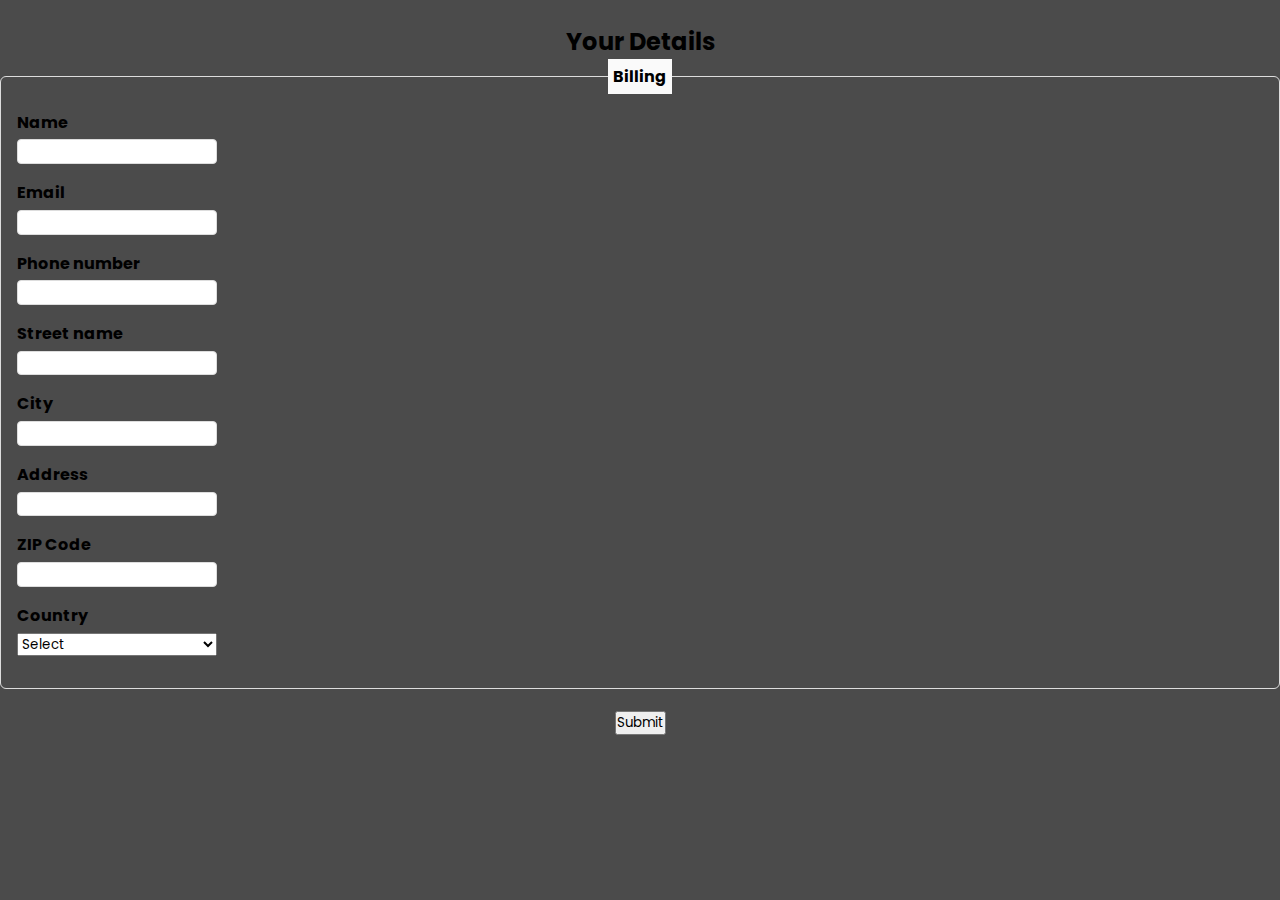
==== checkout.html @ 69575802 "Update checkout.html" ====
<!DOCTYPE html>
<html lang="en">
<head>
  <meta charset="UTF-8">
  <meta http-equiv="X-UA-Compatible" content="IE=edge">
  <meta name="viewport" content="width=device-width, initial-scale=1.0">
  <title>Checkout</title>
  <link rel="stylesheet" href="css/style.css">
  <script  src="js/script.js"></script>
  <script>
    !function(){var analytics=window.analytics=window.analytics||[];if(!analytics.initialize)if(analytics.invoked)window.console&&console.error&&console.error("Segment snippet included twice.");else{analytics.invoked=!0;analytics.methods=["trackSubmit","trackClick","trackLink","trackForm","pageview","identify","reset","group","track","ready","alias","debug","page","once","off","on","addSourceMiddleware","addIntegrationMiddleware","setAnonymousId","addDestinationMiddleware"];analytics.factory=function(e){return function(){var t=Array.prototype.slice.call(arguments);t.unshift(e);analytics.push(t);return analytics}};for(var e=0;e<analytics.methods.length;e++){var key=analytics.methods[e];analytics[key]=analytics.factory(key)}analytics.load=function(key,e){var t=document.createElement("script");t.type="text/javascript";t.async=!0;t.src="https://cdn.segment.com/analytics.js/v1/" + key + "/analytics.min.js";var n=document.getElementsByTagName("script")[0];n.parentNode.insertBefore(t,n);analytics._loadOptions=e};analytics._writeKey="r93cYwzyqfVNh1wTl2UQrNORCYMdAfAH";;analytics.SNIPPET_VERSION="4.15.3";
    analytics.load("r93cYwzyqfVNh1wTl2UQrNORCYMdAfAH");
    analytics.page();
    }}();
  </script>
  <style>
   #checkout-page{
    text-align: center;
    font-size: medium;
   }
   #fieldset-billing{
    font-size: medium;
    text-decoration-color: blue;
   }

    #checkout-order-form {
	margin: 1.5em 0;
}

#checkout-order-form fieldset {
	border: 1px solid #ddd;
	border-radius: 6px;
	padding: 1em;
	margin-bottom: 1.3em;
}

#checkout-order-form legend {
	padding: 0.3em;
	background: #fafafa;
	font-weight: bold;
}

#checkout-order-form div {
	margin-bottom: 1em;
}

#checkout-order-form label {
	display: block;
	font-weight: bold;
	margin-bottom: 0.3em;
	text-align: left;
}

#checkout-order-form input[type="text"] {
	width: 200px;
	display: block;
	background: #fff;
	border: 1px solid #ddd;
	border-radius: 4px;
	padding: 0.1em;
}

#checkout-order-form select {
	width: 200px;
	display: block;
}

.message {
	display: block;
	margin: 0.5em 0;
	color: red;
}

#user-details {
	margin: 1.5em 0;
}

#user-details > h2 {
	text-align: center;
	font-size: 2em;
}

#user-details-content {
	margin: 1.5em 0;
	padding: 1em;
	border: 1px solid #ddd;
	border-radius: 6px;
	overflow: hidden;
}

#user-details-content .detail {
	float: left;
	width: 46%;
}

#user-details-content .detail.right {
	float: right;
}

#user-details-content .detail > h2 {
	text-align: center;
	font-size: 1.6em;
	margin-bottom: 0.5em;
}

#user-details-content ul {
	margin: 0 0 1em 0;
	padding: 0;
	list-style: none;
}

#user-details-content li {
	display: block;
	margin-bottom: 0.5em;
	padding-bottom: 0.3em;
	border-bottom: 1px solid #ddd;
}

#paypal-form {
	margin: 1.5em 0;
}

  </style>
  

</head>
<body id="checkout-page">
  <div id="cart-disp">

  </div>
  <form  name="form" onsubmit="identify(event)"  id="checkout-order-form" method="post">
    <h2>Your Details</h2>
    
    <fieldset id="fieldset-billing">
      <legend>Billing</legend>
      <div>
        <label for="name">Name</label>
        <input type="text" name="name" id="name" data-type="string" data-message="This field cannot be empty" required/>
      </div>
      <div>
        <label for="email">Email</label>
        <input type="text" name="email" id="email" data-type="expression" data-message="Not a valid email address" required/>
      </div>
      <div>
        <label for="phone">Phone number</label>
        <input type="text" name="phone" id="phone" data-type="number" data-message="Not a valid Number" required />
      </div>
	<div>
        <label for="street">Street name</label>
        <input type="text" name="street" id="street" data-type="string" data-message="This field cannot be empty" required />
      </div>
      <div>
        <label for="city">City</label>
        <input type="text" name="city" id="city" data-type="string" data-message="This field cannot be empty" required />
      </div>
      <div>
        <label for="state">Address</label>
        <input type="text" name="state" id="state" data-type="string" data-message="This field cannot be empty" required />
      </div>
      <div>
        <label for="zip">ZIP Code</label>
        <input type="text" name="zip" id="zip" data-type="string" data-message="This field cannot be empty" required/>
      </div>
      <div>
        <label for="country">Country</label>
        <select name="country" id="country" data-type="string" data-message="This field cannot be empty">
          <option value="">Select</option>
          <option value="De">Denmark</option>
          <option value="IN">India</option>
        </select>
      </div>
    </fieldset>
    <p> <input type="button" id="submit-order"  value="Submit" onclick="submitForm()" class="btn" /></p>
    

  </form>
 
  <br><br>
  <script type="text/javascript">
   function validateForm(){
    var name = document.forms["form"]["name"].value;
    var email = document.forms["form"]["email"].value;
    var phone = document.forms["form"]["phone"].value;
    var zip= document.forms["form"]["zip"].value;
     // Validate name field
     if (name == "") {
        alert("Please enter your name.");
        return false;
      }

      // Validate email field
      if (email == "") {
        alert("Please enter your email address.");
        return false;
      } else {
        // Regular expression to validate email format
        var emailRegex = /^\w+([\.-]?\w+)*@\w+([\.-]?\w+)*(\.\w{2,3})+$/;
        if (!email.match(emailRegex)) {
          alert("Please enter a valid email address.");
          return false;
        }
      }

      // Validate phone field
      if (phone == "") {
        alert("Please enter your 10 digit phone number.");
        return false;
      } else if (phone.length < 10 || phone.length >10 ) {
        alert("Not a Valid Number.");
        return false;
      }

       //validate zip code
      if(zip==""){
      alert("Please enter your pin code.");
      return false;
       }
    else if(zip.length<6 || zip.length>6)
      {
        alert("Please enter valid pin code.");
        return(false);
      }
      
      return true;
    }
    
    function submitForm() {
			if (validateForm()) {
  var name = document.getElementById("name").value;
  var email = document.getElementById("email").value;
  var phone= document.getElementById("phone").value;
  var street= document.getElementById("street").value;
  var city= document.getElementById("city").value;
  var state= document.getElementById("state").value;
  var zip= document.getElementById("zip").value;
  var country=document.getElementById("country").value;
// Store form data in local storage
  localStorage.setItem("name", name);
  localStorage.setItem("email", email);
  localStorage.setItem("phone", phone);
  localStorage.setItem("street", street);				
  localStorage.setItem("city", city);
  localStorage.setItem("state", state);
  localStorage.setItem("zip", zip);
  localStorage.setItem("country", country);
  analytics.identify(51237,{
      email:email, 
      name:name,
      phone:phone,
      address:{
	        street:street,
	        city:city,
	        state:state,
                zip:zip,
                country:country
              },
            
            });

            analytics.track('Form Submitted', {
                type: "Lead Generation",
            });

  // Redirect to next page
  window.location.href = "order.html";
      }
    }
// Segment tracking code
    // function identify(e)
    // {
    //   e.preventDefault();
    //   var form= e.target;
    //   var name = form["name"].value;
    //   var email= form["email"].value;
    //   var phone= form["phone"].value;
    //   var city= form ["city"].value;
    //   var address = form ["address"].value;
    //   var zip = form ["zip"].value;
    //   var country = form["country"].value;

     
    //       }
     
  </script>

  
  <!--script type="text/javascript">
          /*document.getElementById("checkout-order-form").addEventListener("submit", function(event) {
    event.preventDefault(); // prevent form submission
  
    // Get form data
    var name = document.getElementById("name").value;
    var email = document.getElementById("email").value;
    var phone= document.getElementById("phone").value;
    var city= document.getElementById("city").value;
    var address= document.getElementById("address").value;
    var zip= document.getElementById("zip").value;
  
    // Store form data in local storage
    localStorage.setItem("name", name);
    localStorage.setItem("email", email);
    localStorage.setItem("phone", phone);
    localStorage.setItem("city", city);
    localStorage.setItem("address", address);
    localStorage.setItem("zip", zip);
    // Redirect to next page
    window.location.href = "order.html";
  });*/
  </script!-->
  
</div>

</body>
</html>
---- css/style.css ----
@import url('https://fonts.googleapis.com/css2?family=Poppins:wght@200;300;400;500;600;700;800;900&display=swap');

*{
  font-family: 'Poppins', sans-serif;
  margin: 0;
  padding: 0;
  box-sizing: border-box;
}

body{
  background-color:#4b4b4b;
}

header{
  position: fixed;
  top: 0;
  left: 0;
  width: 100%;
  z-index: 99;
  background-color: #ff4757;
}

.nav{
  max-width: 1200px;
  margin: auto;
  width: 100%;
  height: 50px;
  display: flex;
  justify-content: space-between;
  align-items: center;
}

.logo{
  font-size: 1.1rem;
  font-weight: 500;
  text-decoration: none;
  text-transform: uppercase;
  color:#ffffff;
}

.box{
  color:white;
  width: 30px;
  height: 30px;
  text-align: center;
  position: relative;
}

.cart-count{
  position: absolute;
  background-color: #2f3542;
  top: -5px;
  right: 0;
  padding: 3px;
  height: 20px;
  width: 20px;
  line-height:20px ;
  border-radius: 50%;
  z-index: 99;
}

#cart-icon{
  font-size: 1.5rem;
  cursor: pointer;
  padding-top: 10px;
}

img{
  width: 100%;
}

.container{
  max-width: 1200px;
  padding: 4rem;
  margin: auto;
  width: 100%;
}

h2.title{
  font-size: 1.1rem;
  font-weight: 500;
  margin-bottom: 1.5rem;
  color:#ffffff;
}

.shop-content{
  display: grid;
  grid-template-columns: repeat(auto-fit,minmax(220px,auto));
  gap:1.5rem;
  justify-content: center;
  align-content: center;
}

.food-box{
  position: relative;
  background-color: #fff;
  padding: 10px;
  box-shadow: 0 1px 4px rgba(40, 37, 37, 0.1);
  border-radius: 3px;
}

.pic{
  overflow: hidden;
}

.pic:hover img{
transform: scale(1.5);
}

.food-img{
  transition: 0.4s;
  aspect-ratio: 1/1;
  object-fit: cover;
}

.food-title{
  font-size: 1rem;
  font-weight: 600;
  color:#ff6348;
}

.food-price{
  font-weight:500 ;
}

.add-cart{
  position: absolute;
  bottom: 0;
  right: 0;
  background-color: #2ed573;
  color:white;
  padding: 10px;
  font-size: 1.1rem;
  cursor: pointer;
  transition: 0.5s;
}

.add-cart:hover{
  background-color:rgba(255, 0, 0, 0.786);
}
  

.cart{
  position: fixed;
  top: 0;
  right: -100%;
  width: 400px;
  height: 100vh;
  overflow-y: auto;
  overflow-x: hidden;
  padding: 20px;
  background-color: white;
  box-shadow: 0 1px 4px rgba(40, 37, 37, 0.1);
  z-index: 100;
}

.cart-active{
  right:0;
  transition: 0.5s;
}

.cart-title{
  text-align: center;
  font-size: 1.5rem;
  font-weight: 500;
  margin-bottom: 1rem;
  padding-bottom:20px ;
  border-bottom: 1px solid rgba(0,0,0,0.1);
}

.cart-box{
  display: grid;
  grid-template-columns: 32% 50% 18%;
  align-items: center;
  gap: 1rem;
  margin-top: 1rem;
  border-bottom: 1px solid rgba(0,0,0,0.1);
  padding-bottom: 10px;
}

.cart-img{
  width: 75px;
  height: 75px;
  object-fit: cover;
  border:2px solid  rgba(0,0,0,0.1);
  padding: 5px;
}
.detail-box{
  display: grid;
  row-gap: 0.5rem;  
}

.price-box{
  display: flex;
    justify-content: space-between; 
}

.cart-food-title{
   font-size: 1rem;
   text-transform: uppercase;
   color:#ff6348;
   font-weight: 500;
}

.cart-price{
  font-weight: 500;
}

.cart-quantity{
  border:1px solid rgba(0,0,0,0.1);
  outline:none ;
  width: 2.4rem;
  text-align: center;
  font-size: 1rem;
}

.cart-remove{
  font-size: 24px;
  color:red;
  cursor: pointer;
}

.total{
  display: flex;
  justify-content: flex-end;
  margin-top: 1.5rem;
}

.total-title{
  font-size: 1rem;
  font-weight: 600;
}

.total-price{
  margin-left: 0.5rem;
}

.btn-buy{
  padding: 12px 20px;
  background-color:#2f3542;
  color:#fff;
  border: none;
  font-size: 1rem;
  font-weight: 500;
  cursor: pointer;
}

#cart-close{
  position: absolute;
  top: 1rem;
  right: 0.8rem;
  font-size: 2rem;
  cursor: pointer;
}

#checkout-page{
  text-align: center;
  font-size: medium;
 }
 #fieldset-billing{
  font-size: medium;
  text-decoration-color: blue;
 }

  #checkout-order-form {
margin: 1.5em 0;
}

#checkout-order-form fieldset {
border: 1px solid #ddd;
border-radius: 6px;
padding: 1em;
margin-bottom: 1.3em;
}

#checkout-order-form legend {
padding: 0.3em;
background: #fafafa;
font-weight: bold;
}

#checkout-order-form div {
margin-bottom: 1em;
}

#checkout-order-form label {
display: block;
font-weight: bold;
margin-bottom: 0.3em;
text-align: left;
}

#checkout-order-form input[type="text"] {
width: 200px;
display: block;
background: #fff;
border: 1px solid #ddd;
border-radius: 4px;
padding: 0.1em;
}

#checkout-order-form select {
width: 200px;
display: block;
}

.message {
display: block;
margin: 0.5em 0;
color: red;
}

#user-details {
margin: 1.5em 0;
}

#user-details > h2 {
text-align: center;
font-size: 2em;
}

#user-details-content {
margin: 1.5em 0;
padding: 1em;
border: 1px solid #ddd;
border-radius: 6px;
overflow: hidden;
}

#user-details-content .detail {
float: left;
width: 46%;
}

#user-details-content .detail.right {
float: right;
}

#user-details-content .detail > h2 {
text-align: center;
font-size: 1.6em;
margin-bottom: 0.5em;
}

#user-details-content ul {
margin: 0 0 1em 0;
padding: 0;
list-style: none;
}

#user-details-content li {
display: block;
margin-bottom: 0.5em;
padding-bottom: 0.3em;
border-bottom: 1px solid #ddd;
}
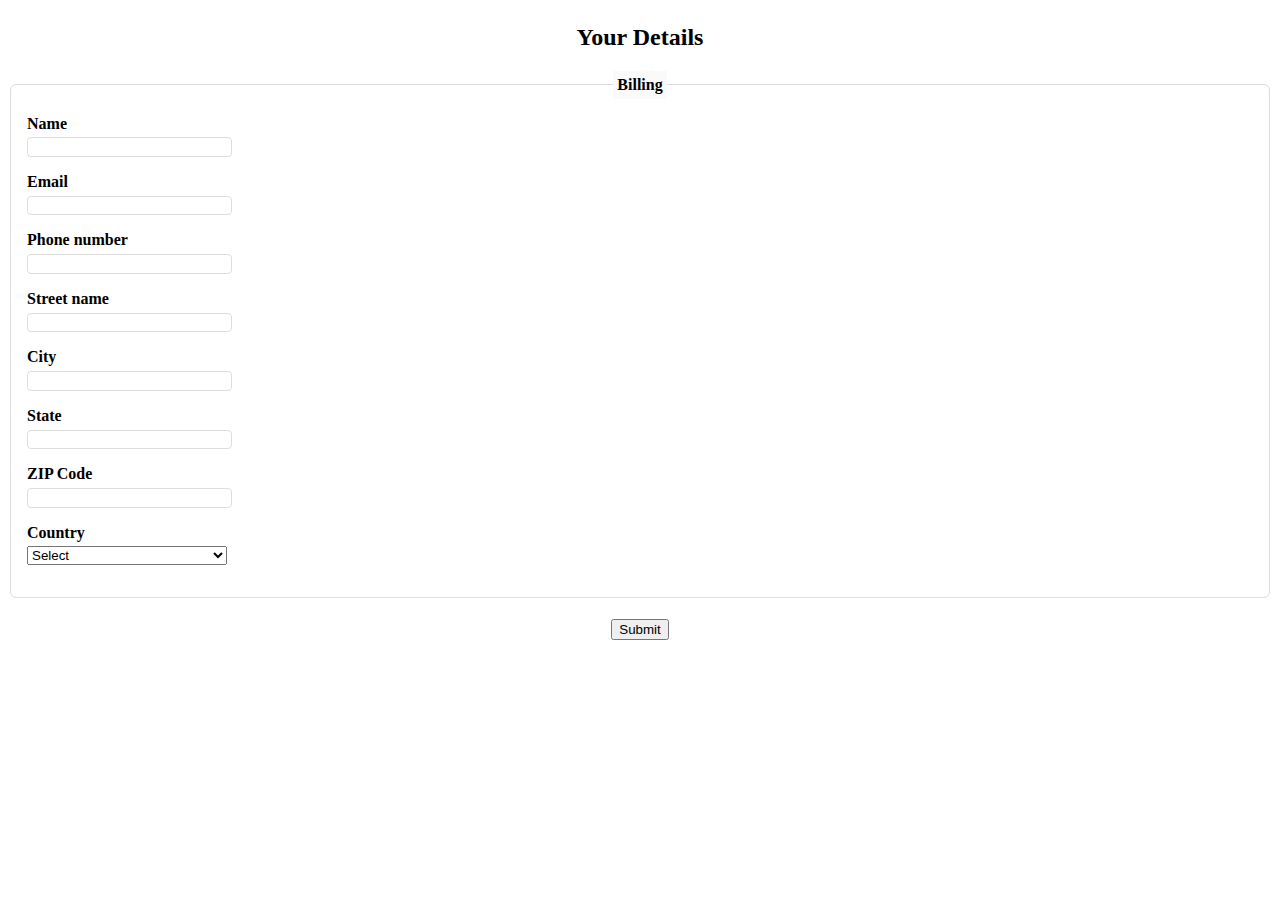
==== commit 662d0ffd: "Update checkout.html" ====
--- a/checkout.html
+++ b/checkout.html
@@ -5,7 +5,6 @@
   <meta http-equiv="X-UA-Compatible" content="IE=edge">
   <meta name="viewport" content="width=device-width, initial-scale=1.0">
   <title>Checkout</title>
-  <link rel="stylesheet" href="css/style.css">
   <script  src="js/script.js"></script>
   <script>
     !function(){var analytics=window.analytics=window.analytics||[];if(!analytics.initialize)if(analytics.invoked)window.console&&console.error&&console.error("Segment snippet included twice.");else{analytics.invoked=!0;analytics.methods=["trackSubmit","trackClick","trackLink","trackForm","pageview","identify","reset","group","track","ready","alias","debug","page","once","off","on","addSourceMiddleware","addIntegrationMiddleware","setAnonymousId","addDestinationMiddleware"];analytics.factory=function(e){return function(){var t=Array.prototype.slice.call(arguments);t.unshift(e);analytics.push(t);return analytics}};for(var e=0;e<analytics.methods.length;e++){var key=analytics.methods[e];analytics[key]=analytics.factory(key)}analytics.load=function(key,e){var t=document.createElement("script");t.type="text/javascript";t.async=!0;t.src="https://cdn.segment.com/analytics.js/v1/" + key + "/analytics.min.js";var n=document.getElementsByTagName("script")[0];n.parentNode.insertBefore(t,n);analytics._loadOptions=e};analytics._writeKey="r93cYwzyqfVNh1wTl2UQrNORCYMdAfAH";;analytics.SNIPPET_VERSION="4.15.3";
@@ -154,7 +153,7 @@
         <input type="text" name="city" id="city" data-type="string" data-message="This field cannot be empty" required />
       </div>
       <div>
-        <label for="state">Address</label>
+        <label for="state">State</label>
         <input type="text" name="state" id="state" data-type="string" data-message="This field cannot be empty" required />
       </div>
       <div>
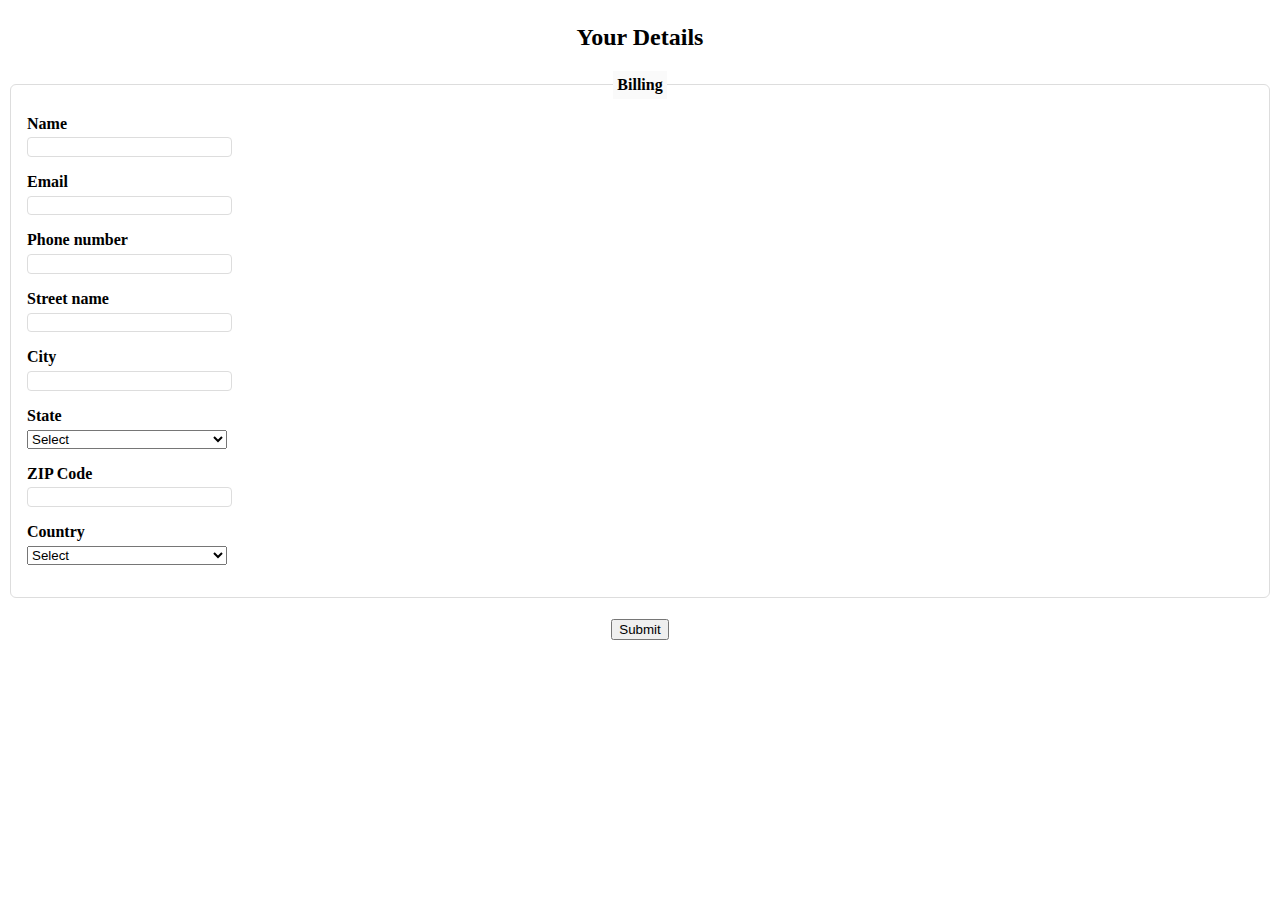
==== commit 529713b1: "Update checkout.html" ====
--- a/checkout.html
+++ b/checkout.html
@@ -154,7 +154,22 @@
       </div>
       <div>
         <label for="state">State</label>
-        <input type="text" name="state" id="state" data-type="string" data-message="This field cannot be empty" required />
+        <select name="state" id="state" data-type="string" data-message="This field cannot be empty" required >
+          <option value="">Select</option>
+          <option value="Andhra Pradesh">Andhra Pradesh</option>
+          <option value="Arunachal Pradesh">Arunachal Pradesh</option>
+          <option value="Assam">Assam</option>
+          <option value="Bihar">Bihar</option>
+          <option value="Chhattisgarh">Chhattisgarh</option>
+          <option value="Goa">Goa</option>
+          <option value="Gujarat">Gujarat</option>
+          <option value="Karnataka">Karnataka</option>
+          <option value="Kerala">Kerala</option>
+          <option value="Maharashtra">Maharashtra</option>
+          <option value="Rajasthan">Rajasthan</option>
+          <option value="Tamil Nadu">Tamil Nadu</option>
+          <option value="Telangana">Telangana</option>
+        </select>
       </div>
       <div>
         <label for="zip">ZIP Code</label>
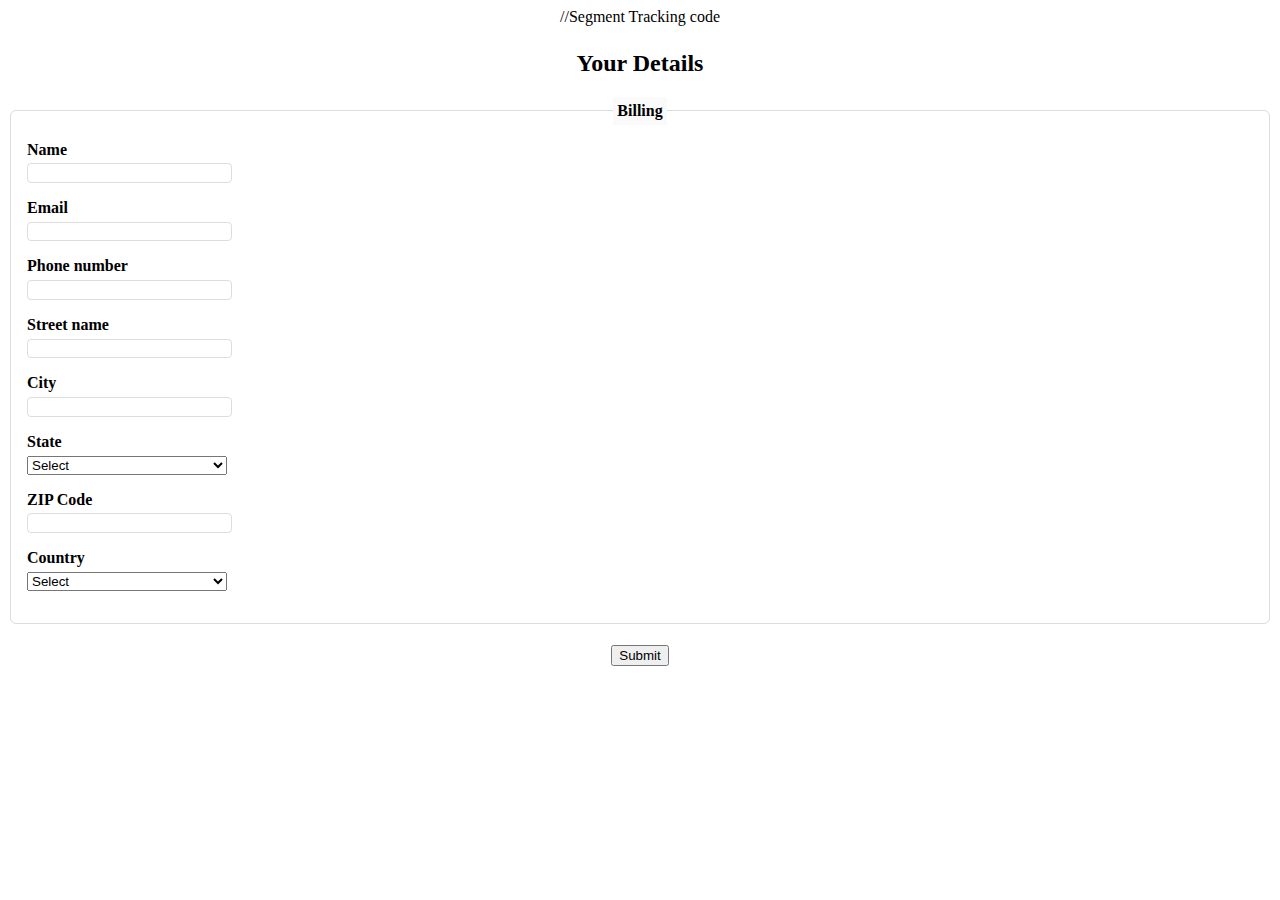
==== commit 78eff158: "Update checkout.html" ====
--- a/checkout.html
+++ b/checkout.html
@@ -6,12 +6,13 @@
   <meta name="viewport" content="width=device-width, initial-scale=1.0">
   <title>Checkout</title>
   <script  src="js/script.js"></script>
-  <script>
-    !function(){var analytics=window.analytics=window.analytics||[];if(!analytics.initialize)if(analytics.invoked)window.console&&console.error&&console.error("Segment snippet included twice.");else{analytics.invoked=!0;analytics.methods=["trackSubmit","trackClick","trackLink","trackForm","pageview","identify","reset","group","track","ready","alias","debug","page","once","off","on","addSourceMiddleware","addIntegrationMiddleware","setAnonymousId","addDestinationMiddleware"];analytics.factory=function(e){return function(){var t=Array.prototype.slice.call(arguments);t.unshift(e);analytics.push(t);return analytics}};for(var e=0;e<analytics.methods.length;e++){var key=analytics.methods[e];analytics[key]=analytics.factory(key)}analytics.load=function(key,e){var t=document.createElement("script");t.type="text/javascript";t.async=!0;t.src="https://cdn.segment.com/analytics.js/v1/" + key + "/analytics.min.js";var n=document.getElementsByTagName("script")[0];n.parentNode.insertBefore(t,n);analytics._loadOptions=e};analytics._writeKey="r93cYwzyqfVNh1wTl2UQrNORCYMdAfAH";;analytics.SNIPPET_VERSION="4.15.3";
-    analytics.load("r93cYwzyqfVNh1wTl2UQrNORCYMdAfAH");
-    analytics.page();
-    }}();
-  </script>
+ //Segment Tracking code
+<script>
+  !function(){var analytics=window.analytics=window.analytics||[];if(!analytics.initialize)if(analytics.invoked)window.console&&console.error&&console.error("Segment snippet included twice.");else{analytics.invoked=!0;analytics.methods=["trackSubmit","trackClick","trackLink","trackForm","pageview","identify","reset","group","track","ready","alias","debug","page","once","off","on","addSourceMiddleware","addIntegrationMiddleware","setAnonymousId","addDestinationMiddleware"];analytics.factory=function(e){return function(){if(window.analytics.initialized)return window.analytics[e].apply(window.analytics,arguments);var i=Array.prototype.slice.call(arguments);i.unshift(e);analytics.push(i);return analytics}};for(var i=0;i<analytics.methods.length;i++){var key=analytics.methods[i];analytics[key]=analytics.factory(key)}analytics.load=function(key,i){var t=document.createElement("script");t.type="text/javascript";t.async=!0;t.src="https://cdn.segment.com/analytics.js/v1/" + key + "/analytics.min.js";var n=document.getElementsByTagName("script")[0];n.parentNode.insertBefore(t,n);analytics._loadOptions=i};analytics._writeKey="4lbuLxMd56duD6Ky6cKkRwdURmiLPpl8";;analytics.SNIPPET_VERSION="4.16.1";
+  analytics.load("4lbuLxMd56duD6Ky6cKkRwdURmiLPpl8");
+  analytics.page();
+  }}();
+</script>	
   <style>
    #checkout-page{
     text-align: center;
@@ -267,7 +268,12 @@
 	        state:state,
                 zip:zip,
                 country:country
-              },
+              }
+  },
+	    {
+                'integrations': {
+                    'Salesforce': true
+                }
             
             });
 
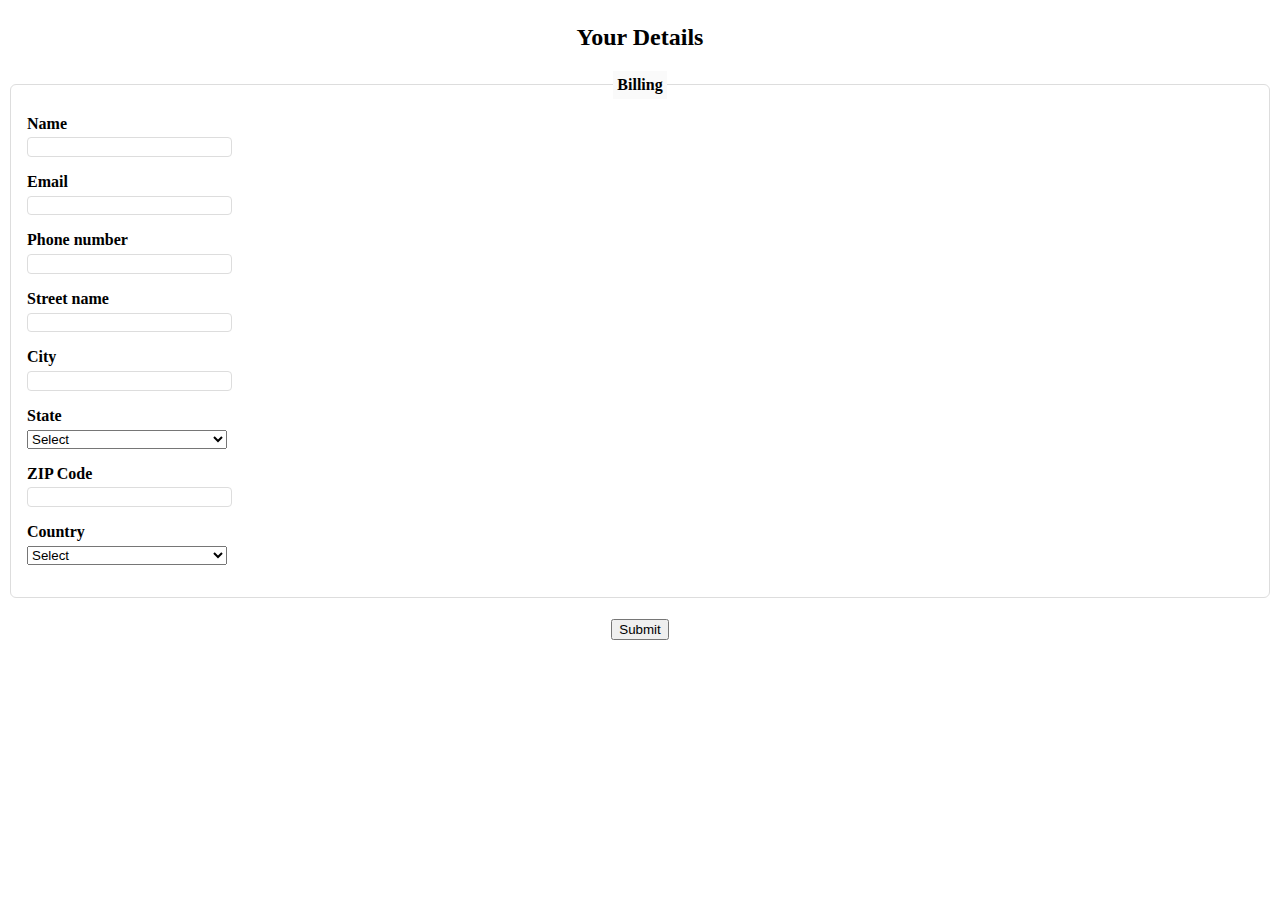
==== commit d9fe0408: "Update checkout.html" ====
--- a/checkout.html
+++ b/checkout.html
@@ -6,7 +6,7 @@
   <meta name="viewport" content="width=device-width, initial-scale=1.0">
   <title>Checkout</title>
   <script  src="js/script.js"></script>
- //Segment Tracking code
+
 <script>
   !function(){var analytics=window.analytics=window.analytics||[];if(!analytics.initialize)if(analytics.invoked)window.console&&console.error&&console.error("Segment snippet included twice.");else{analytics.invoked=!0;analytics.methods=["trackSubmit","trackClick","trackLink","trackForm","pageview","identify","reset","group","track","ready","alias","debug","page","once","off","on","addSourceMiddleware","addIntegrationMiddleware","setAnonymousId","addDestinationMiddleware"];analytics.factory=function(e){return function(){if(window.analytics.initialized)return window.analytics[e].apply(window.analytics,arguments);var i=Array.prototype.slice.call(arguments);i.unshift(e);analytics.push(i);return analytics}};for(var i=0;i<analytics.methods.length;i++){var key=analytics.methods[i];analytics[key]=analytics.factory(key)}analytics.load=function(key,i){var t=document.createElement("script");t.type="text/javascript";t.async=!0;t.src="https://cdn.segment.com/analytics.js/v1/" + key + "/analytics.min.js";var n=document.getElementsByTagName("script")[0];n.parentNode.insertBefore(t,n);analytics._loadOptions=i};analytics._writeKey="4lbuLxMd56duD6Ky6cKkRwdURmiLPpl8";;analytics.SNIPPET_VERSION="4.16.1";
   analytics.load("4lbuLxMd56duD6Ky6cKkRwdURmiLPpl8");
